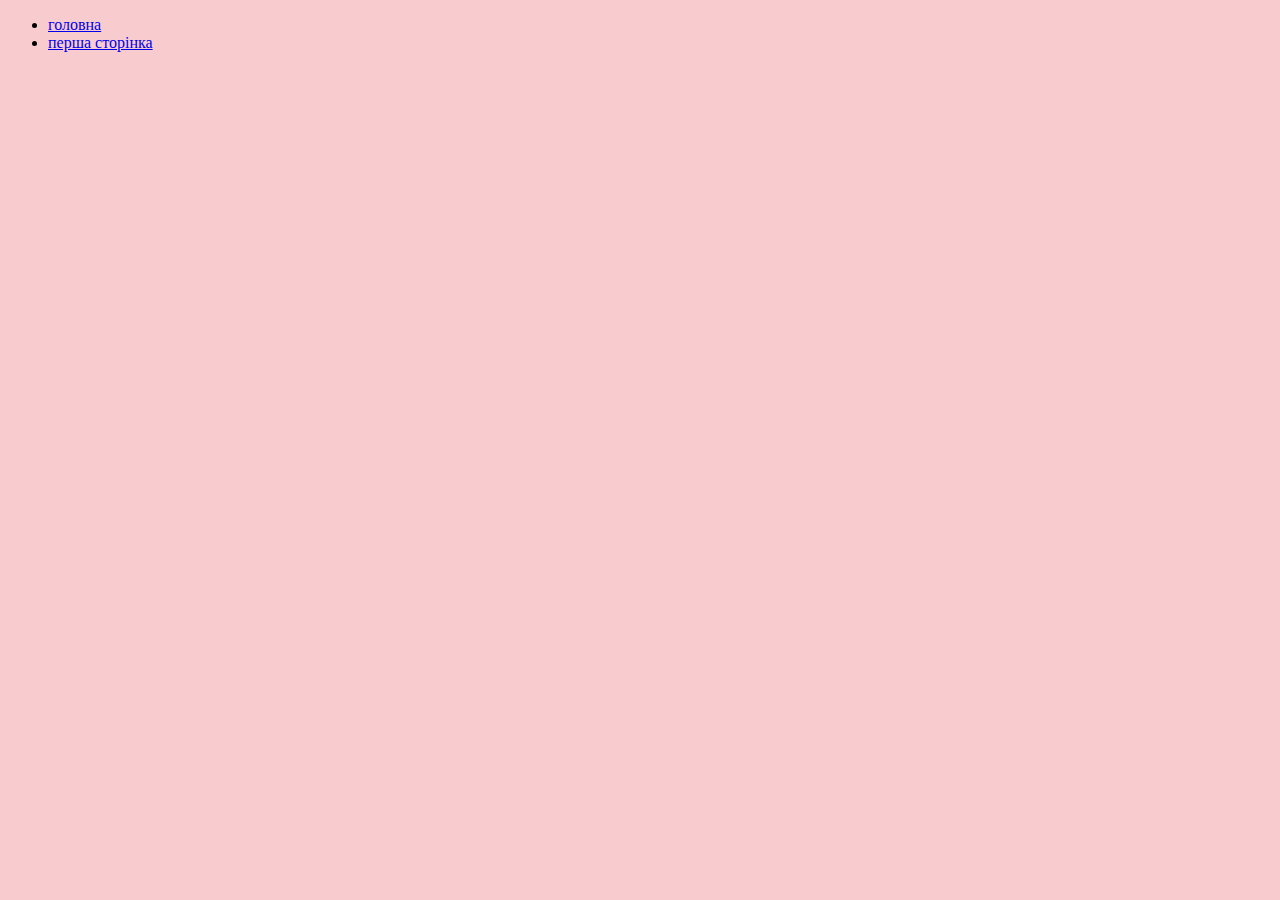
==== first.html @ 3e81b308 "form simple" ====
<!DOCTYPE html>
<html lang="en">
  <head>
    <meta charset="UTF-8" />
    <link rel="stylesheet" href="./css/index.css" />
    <link rel="icon" type="image/png" href="./img/favicon-32x32.png" />
    <title>first</title>
  </head>
  <body>
    <header>
      <nav>
        <ul>
          <li class="mein_list"><a href="./index.html">головна</a></li>
          <li class="mein_list"><a href="./first.html">перша сторінка</a></li>
        </ul>
      </nav>
    </header>
    <main></main>
  </body>
  <footer></footer>
</html>
---- css/index.css ----
body {
background: #f8cccf;
}
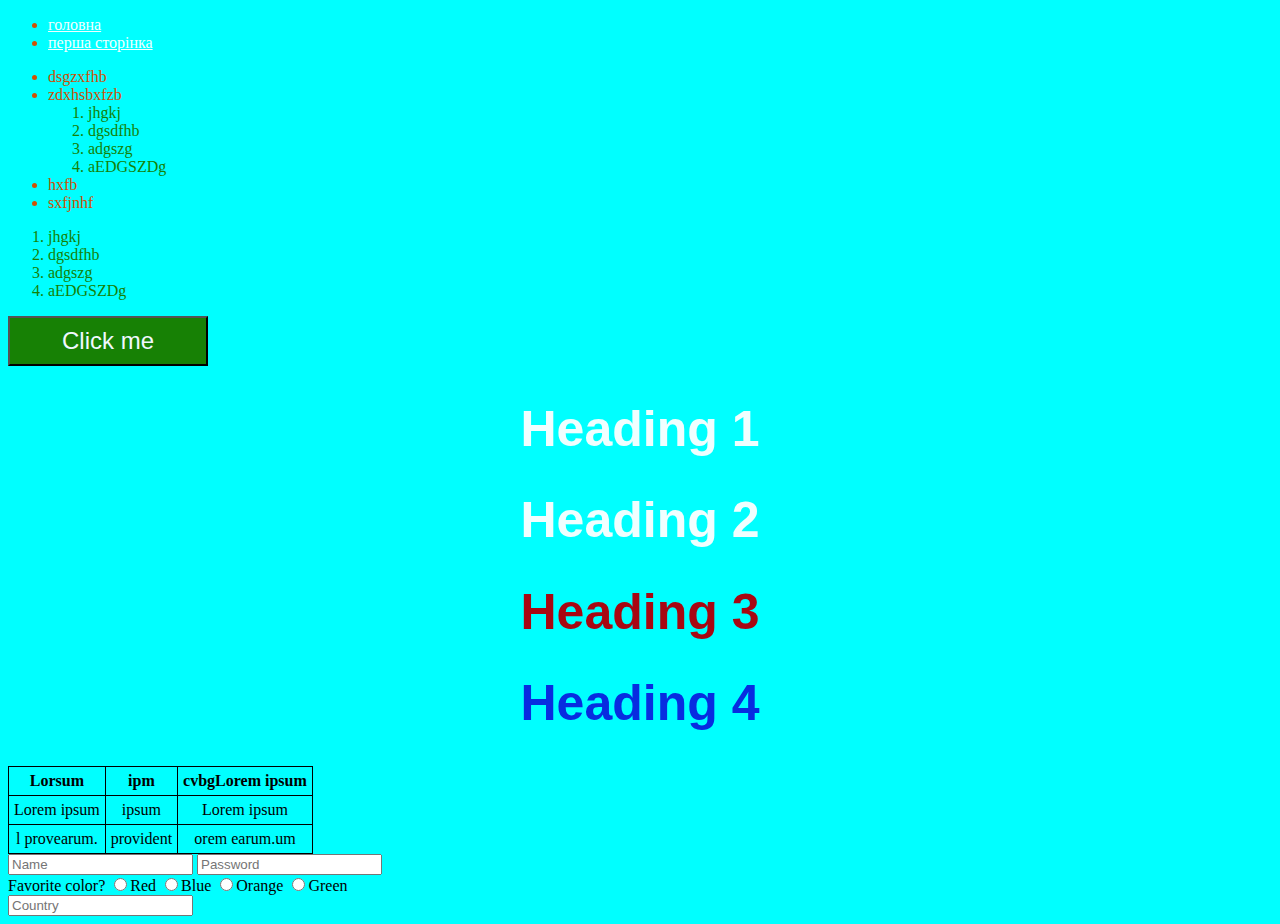
==== commit 6705b89b: "olor:" ====
--- a/first.html
+++ b/first.html
@@ -4,6 +4,7 @@
     <meta charset="UTF-8" />
     <link rel="stylesheet" href="./css/index.css" />
     <link rel="icon" type="image/png" href="./img/favicon-32x32.png" />
+    <meta name="viewport" content="width=device-width" , initial-scale="1.0" />
     <title>first</title>
   </head>
   <body>
@@ -13,9 +14,75 @@
           <li class="mein_list"><a href="./index.html">головна</a></li>
           <li class="mein_list"><a href="./first.html">перша сторінка</a></li>
         </ul>
+        <ul>
+          <li>dsgzxfhb</li>
+          <li>zdxhsbxfzb</li>
+          <ol>
+            <li>jhgkj</li>
+            <li>dgsdfhb</li>
+            <li>adgszg</li>
+            <li>aEDGSZDg</li>
+          </ol>
+          <li>hxfb</li>
+          <li>sxfjnhf</li>
+        </ul>
+        <ol>
+          <li>jhgkj</li>
+          <li>dgsdfhb</li>
+          <li>adgszg</li>
+          <li>aEDGSZDg</li>
+        </ol>
       </nav>
     </header>
-    <main></main>
+    <main>
+      <button>Click me</button>
+      <h1 id="foo">Heading 1</h1>
+      <h1 id="baar">Heading 2</h1>
+      <h1 class="bazz">Heading 3</h1>
+      <h1>Heading 4</h1>
+      <table>
+        <thead>
+          <tr>
+            <th>Lorsum</th>
+            <th>ipm</th>
+            <th>cvbgLorem ipsum</th>
+          </tr>
+        </thead>
+        <tbody>
+          <tr>
+            <td>Lorem ipsum</td>
+            <td>ipsum</td>
+            <td>Lorem ipsum</td>
+          </tr>
+          <tr>
+            <td>l provearum.</td>
+            <td>provident</td>
+            <td>orem earum.um</td>
+          </tr>
+        </tbody>
+      </table>
+      <div>
+        <input name="name" type="text" placeholder="Name" />
+        <input name="password" type="password" placeholder="Password" />
+      </div>
+      <div>
+        Favorite color?
+        <input name="color" type="radio" value="red" />Red
+        <input name="color" type="radio" value="blue" />Blue
+        <input name="color" type="radio" value="orange" />Orange
+        <input name="color" type="radio" value="green" />Green
+      </div>
+
+      <div>
+        <input name="country" list="countryes" placeholder="Country" />
+        <datalist id="countryes">
+          <option value="Albania"></option>
+          <option value="Angola"></option>
+          <option value="Australia"></option>
+          <option value="Armenia"></option>
+        </datalist>
+      </div>
+    </main>
   </body>
   <footer></footer>
 </html>
--- a/css/index.css
+++ b/css/index.css
@@ -1,3 +1,109 @@
 body {
-background: #f8cccf;
-}+  background: #f8cccf;
+}
+.d-block{
+  
+  height: 1228px;
+}
+#grid{
+  background-color: #188904;
+  display:grid;
+  padding: 20px;
+  grid-column-gap: 20px;
+  grid-row-gap: 20px;
+  grid-template-columns: 200px 200px auto;
+}
+.grid-item{
+  background-color: white;
+  font: size 20px;
+  text-align:center;
+  padding: 20px;
+}
+#container {
+  display: flex;
+  flex-wrap: wrap;
+
+}
+
+#container > div {
+background-color: #3bd320;
+font-size: 20px;
+margin: 20px;
+padding: 20px;
+width: 200px;
+
+
+}
+
+a {
+  list-style: none;
+  color: azure;
+}
+
+@media (min-width: 600px) {
+  body {
+    background-color: aqua;
+  }
+}
+
+@media (max-width: 599px) {
+  body {
+    background-color: rgb(242, 245, 245);
+  }
+}
+
+button {
+  width: 200px;
+  height: 50px;
+  font-size: 24px;
+  background-color: #178105;
+  color: aliceblue;
+}
+
+button:hover {
+  background-color: orange;
+}
+
+ul > li {
+  color: #cd5104;
+}
+
+ol > li {
+  color: #178105;
+}
+
+h1 {
+  color: rgb(8, 44, 224);
+  text-align: center;
+  font-family: Arial, Helvetica, sans-serif;
+  font-size: 50px;
+}
+
+/* div {
+  width: 700px;
+  height: 150px;
+  background-color: aqua;
+  padding: 20px;
+  margin: 20px;
+} */
+
+table {
+  border: 1px solid black;
+  border-collapse: collapse;
+}
+
+td,
+th {
+  border: 1px solid black;
+  padding: 5px;
+  text-align: center;
+}
+
+#foo,
+#baar {
+  color: azure;
+}
+
+.bazz {
+  color: #a80712;
+}
